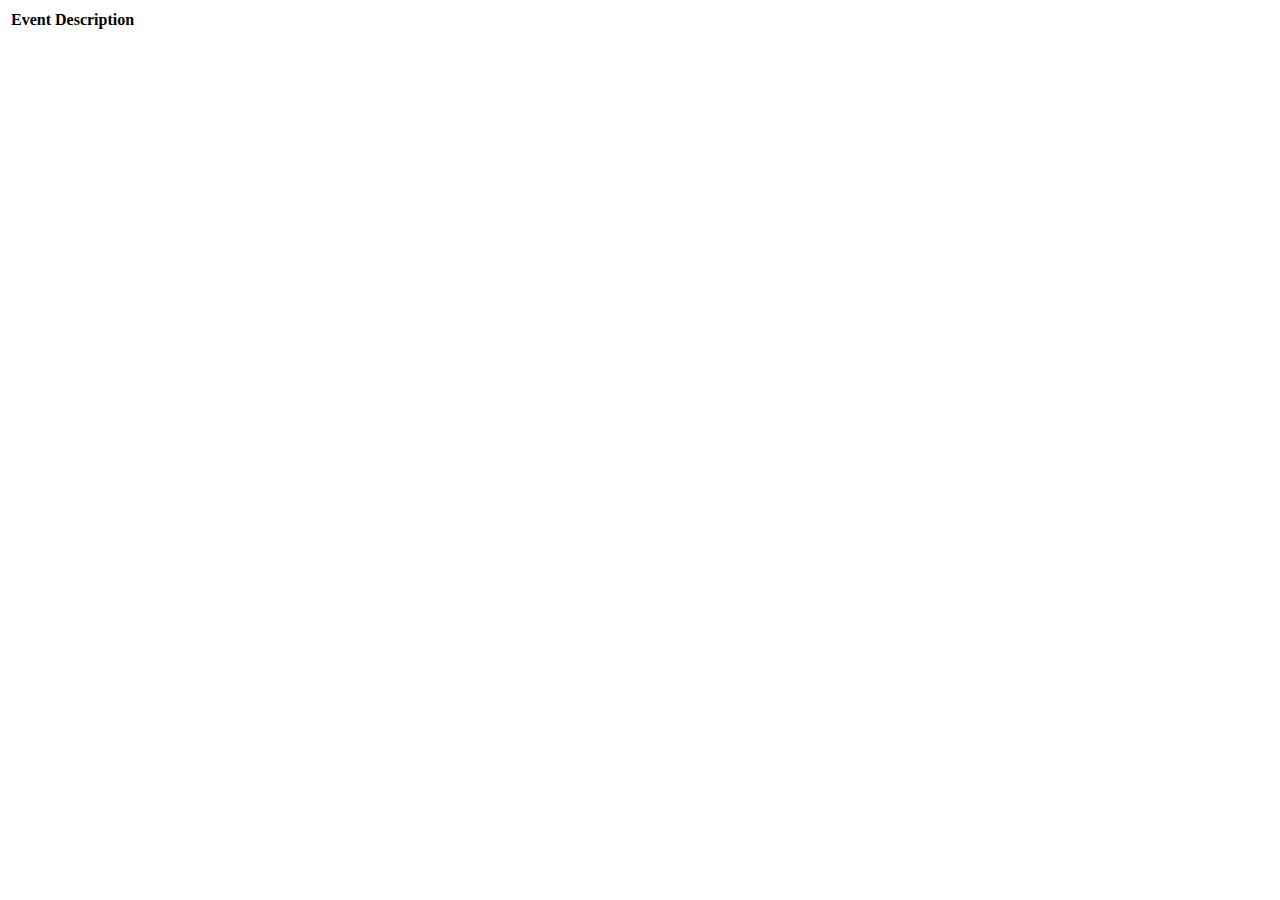
==== src/main/resources/templates/events/index.html @ e3297d02 "commit to update." ====
<!DOCTYPE html>
<html lang="en" xmlns:th="http://www.thymeleaf.org/">
<head th:replace="fragments :: head"></head>
<body>

<header th:replace="fragments :: header"></header>

<!--<ul>-->
<!--    <th:block th:each="event : ${events}">-->
<!--        <li th:text="${event}"></li>-->
<!--    </th:block>-->

<!--</ul>-->

<table>
    <tr>
        <th>Event</th>
        <th>Description</th>
    </tr>
    <tr>
    <th:block th:each="event: ${events}>
        <td th:text="${event.key}"></td>
        <td th:text="${event.value}"></td>
    <th:block>
    </tr>
</table>

</body>
</html>
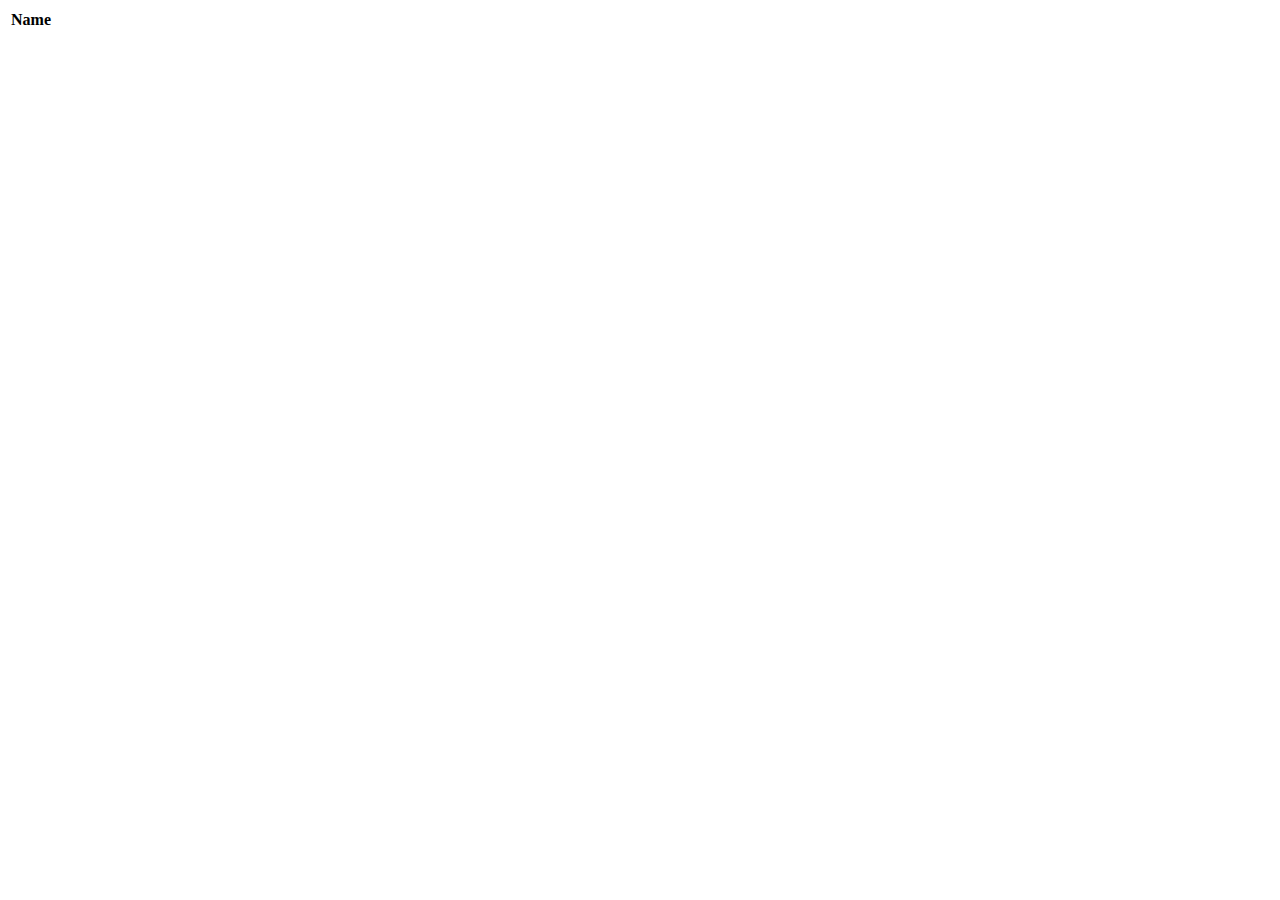
==== commit 03ec2e8a: "Added stuff from 11.9 bootstrap." ====
--- a/src/main/resources/templates/events/index.html
+++ b/src/main/resources/templates/events/index.html
@@ -1,27 +1,18 @@
 <!DOCTYPE html>
 <html lang="en" xmlns:th="http://www.thymeleaf.org/">
 <head th:replace="fragments :: head"></head>
-<body>
+<body class="container">
 
 <header th:replace="fragments :: header"></header>
 
-<!--<ul>-->
-<!--    <th:block th:each="event : ${events}">-->
-<!--        <li th:text="${event}"></li>-->
-<!--    </th:block>-->
-
-<!--</ul>-->
-
-<table>
-    <tr>
-        <th>Event</th>
-        <th>Description</th>
-    </tr>
-    <tr>
-    <th:block th:each="event: ${events}>
-        <td th:text="${event.key}"></td>
-        <td th:text="${event.value}"></td>
-    <th:block>
+<table class="table table-striped">
+    <thead>
+        <tr>
+            <th>Name</th>
+        </tr>
+    </thead>
+    <tr th:each="event : ${events}">
+        <td th:text="${event.name}"></td>
     </tr>
 </table>
 
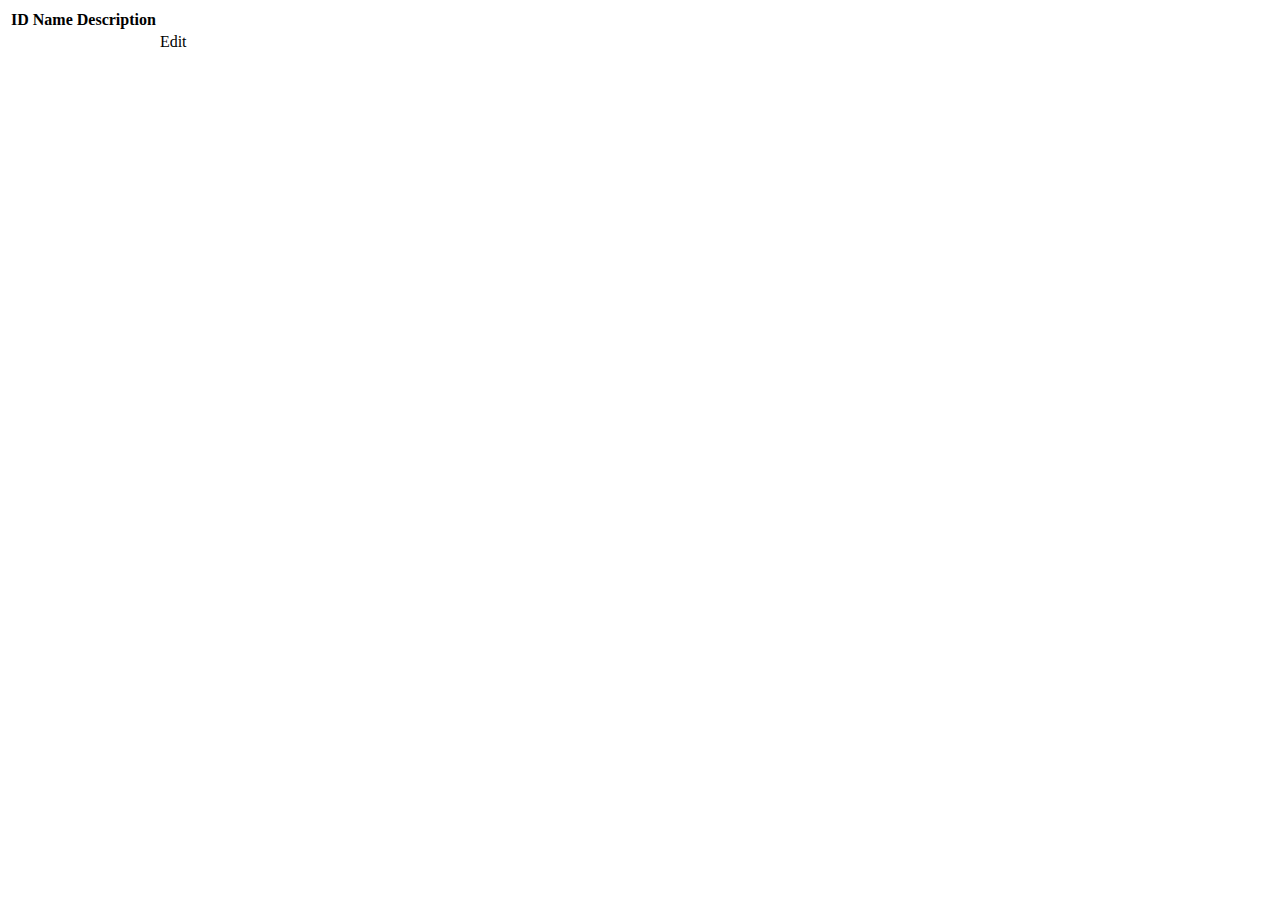
==== commit 3d112c20: "Done with Ch12 exercise." ====
--- a/src/main/resources/templates/events/index.html
+++ b/src/main/resources/templates/events/index.html
@@ -8,11 +8,18 @@
 <table class="table table-striped">
     <thead>
         <tr>
+            <th>ID</th>
             <th>Name</th>
+            <th>Description</th>
         </tr>
     </thead>
     <tr th:each="event : ${events}">
+        <td th:text="${event.id}"></td>
         <td th:text="${event.name}"></td>
+        <td th:text="${event.description}"></td>
+        <td>
+            <a th:href="@{/events/edit/{id}(id=${event.id})}">Edit</a>
+        </td>
     </tr>
 </table>
 
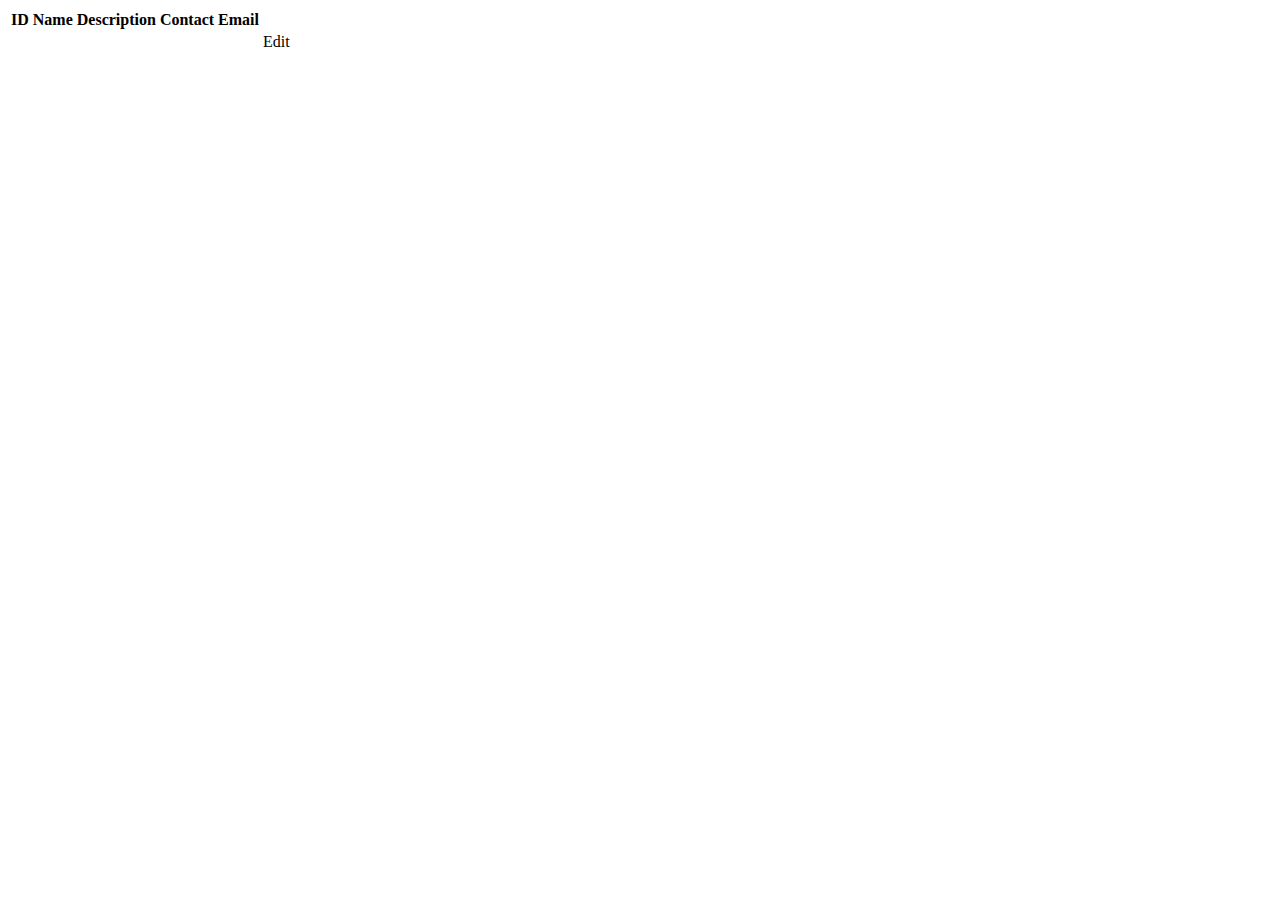
==== commit 4a733344: "Done with Ch13 videos" ====
--- a/src/main/resources/templates/events/index.html
+++ b/src/main/resources/templates/events/index.html
@@ -11,12 +11,14 @@
             <th>ID</th>
             <th>Name</th>
             <th>Description</th>
+            <th>Contact Email</th>
         </tr>
     </thead>
     <tr th:each="event : ${events}">
         <td th:text="${event.id}"></td>
         <td th:text="${event.name}"></td>
         <td th:text="${event.description}"></td>
+        <td th:text="${event.contactEmail}"></td>
         <td>
             <a th:href="@{/events/edit/{id}(id=${event.id})}">Edit</a>
         </td>
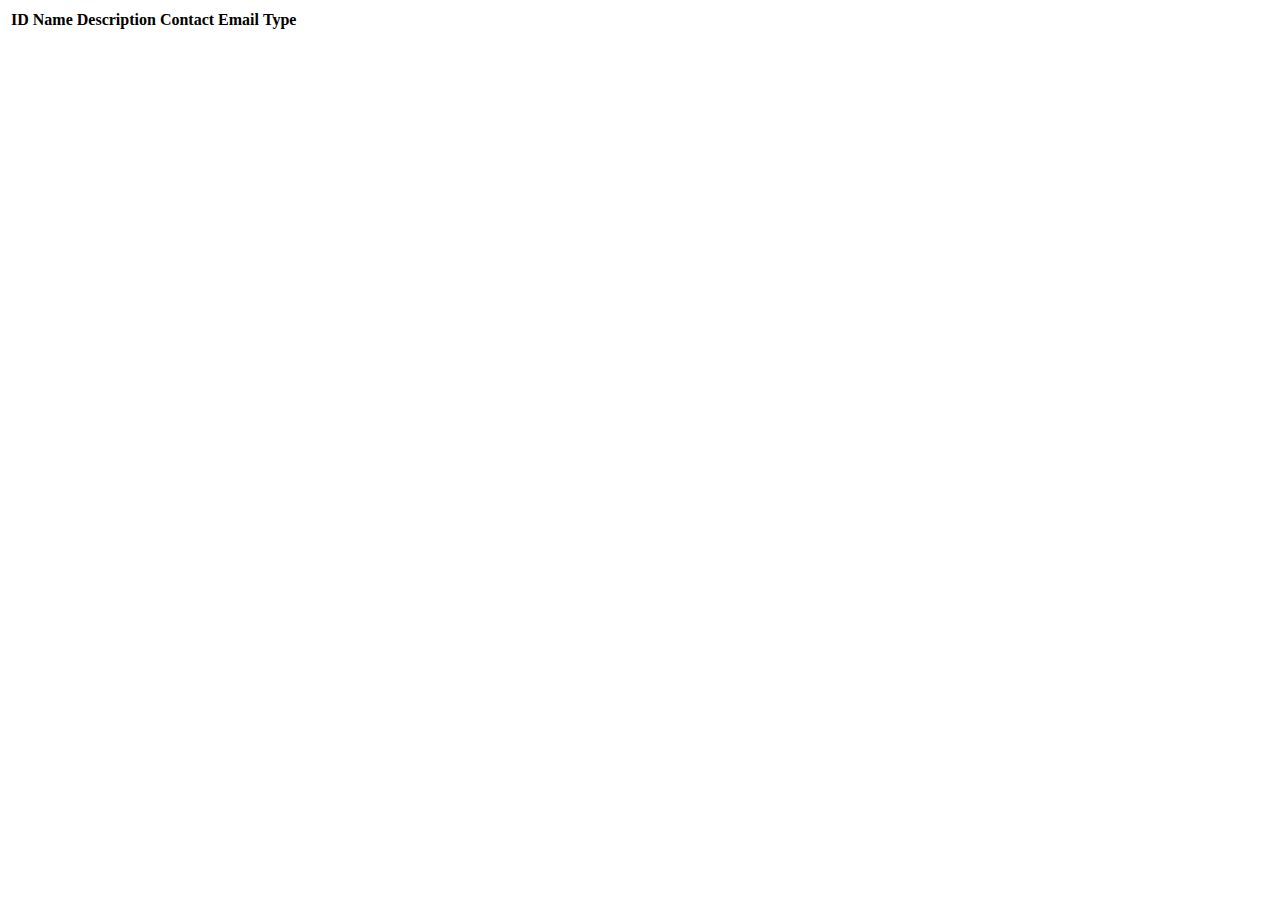
==== commit 6404aba7: "Done with chapter 14 video" ====
--- a/src/main/resources/templates/events/index.html
+++ b/src/main/resources/templates/events/index.html
@@ -12,6 +12,7 @@
             <th>Name</th>
             <th>Description</th>
             <th>Contact Email</th>
+            <th>Type</th>
         </tr>
     </thead>
     <tr th:each="event : ${events}">
@@ -19,9 +20,7 @@
         <td th:text="${event.name}"></td>
         <td th:text="${event.description}"></td>
         <td th:text="${event.contactEmail}"></td>
-        <td>
-            <a th:href="@{/events/edit/{id}(id=${event.id})}">Edit</a>
-        </td>
+        <td th:text="${event.type.displayName}"></td>
     </tr>
 </table>
 
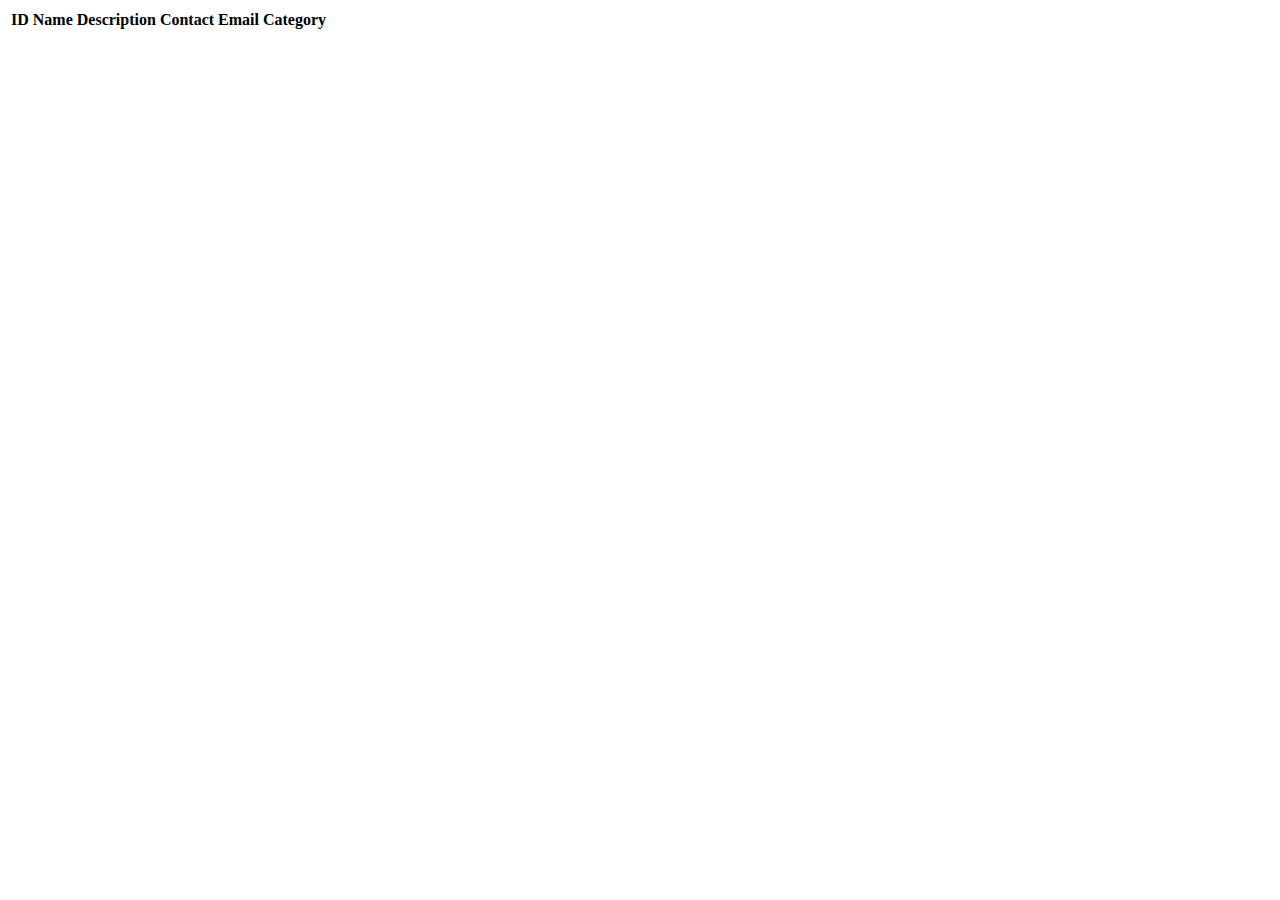
==== commit d4707f44: "Done with chapter 18.2 video code along" ====
--- a/src/main/resources/templates/events/index.html
+++ b/src/main/resources/templates/events/index.html
@@ -7,20 +7,20 @@
 
 <table class="table table-striped">
     <thead>
-        <tr>
-            <th>ID</th>
-            <th>Name</th>
-            <th>Description</th>
-            <th>Contact Email</th>
-            <th>Type</th>
-        </tr>
+    <tr>
+        <th>ID</th>
+        <th>Name</th>
+        <th>Description</th>
+        <th>Contact Email</th>
+        <th>Category</th>
+    </tr>
     </thead>
     <tr th:each="event : ${events}">
         <td th:text="${event.id}"></td>
         <td th:text="${event.name}"></td>
         <td th:text="${event.description}"></td>
         <td th:text="${event.contactEmail}"></td>
-        <td th:text="${event.type.displayName}"></td>
+        <td th:text="${event.eventCategory.name}"></td>
     </tr>
 </table>
 
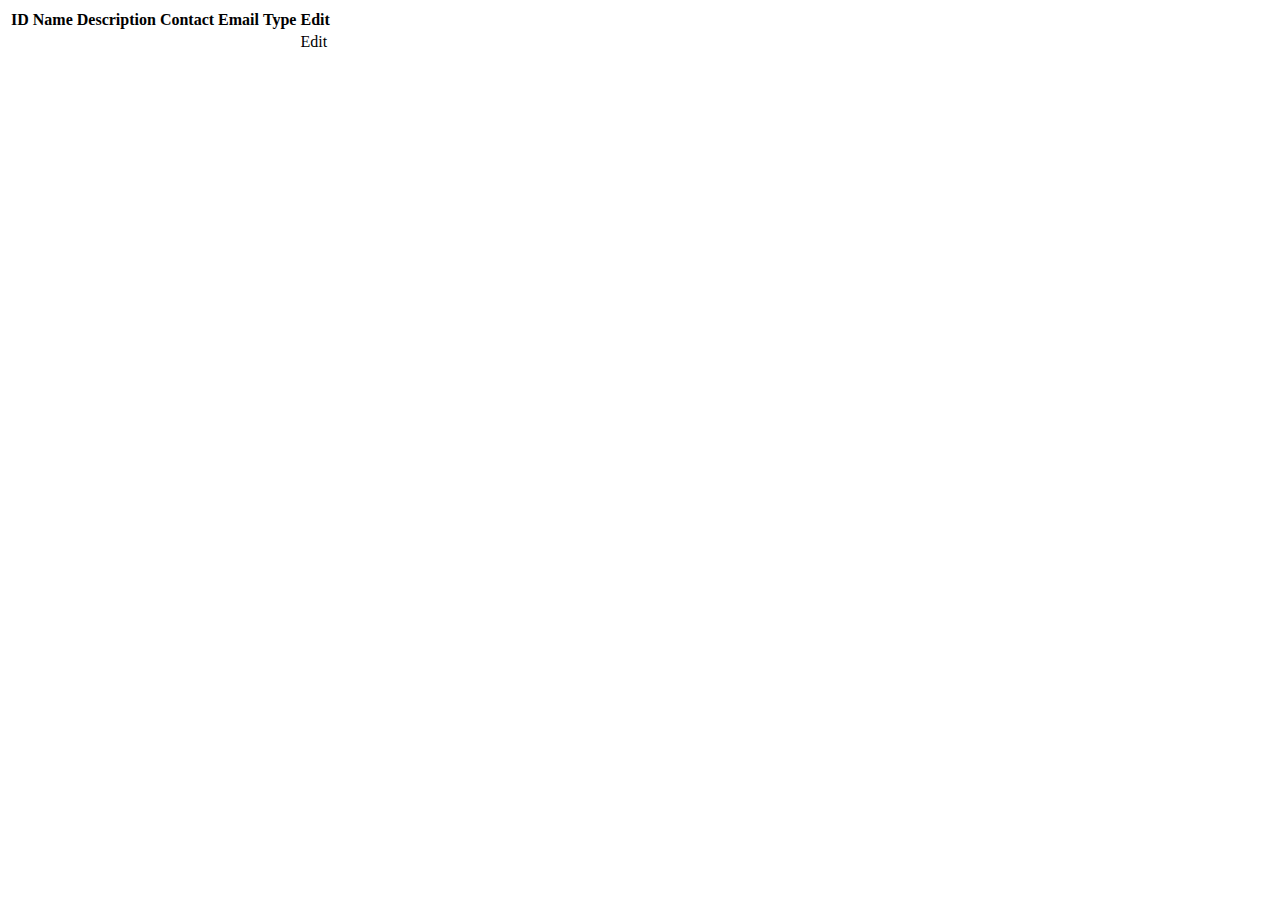
==== commit f8e94df8: "Updated edit and delete forms." ====
--- a/src/main/resources/templates/events/index.html
+++ b/src/main/resources/templates/events/index.html
@@ -7,20 +7,22 @@
 
 <table class="table table-striped">
     <thead>
-    <tr>
-        <th>ID</th>
-        <th>Name</th>
-        <th>Description</th>
-        <th>Contact Email</th>
-        <th>Category</th>
-    </tr>
+        <tr>
+            <th>ID</th>
+            <th>Name</th>
+            <th>Description</th>
+            <th>Contact Email</th>
+            <th>Type</th>
+            <th>Edit</th>
+        </tr>
     </thead>
     <tr th:each="event : ${events}">
         <td th:text="${event.id}"></td>
         <td th:text="${event.name}"></td>
         <td th:text="${event.description}"></td>
         <td th:text="${event.contactEmail}"></td>
-        <td th:text="${event.eventCategory.name}"></td>
+        <td th:text="${event.type.displayName}"></td>
+        <td><a th:href="@{/events/edit/{id}(id=${event.id})}">Edit</a></td>
     </tr>
 </table>
 
